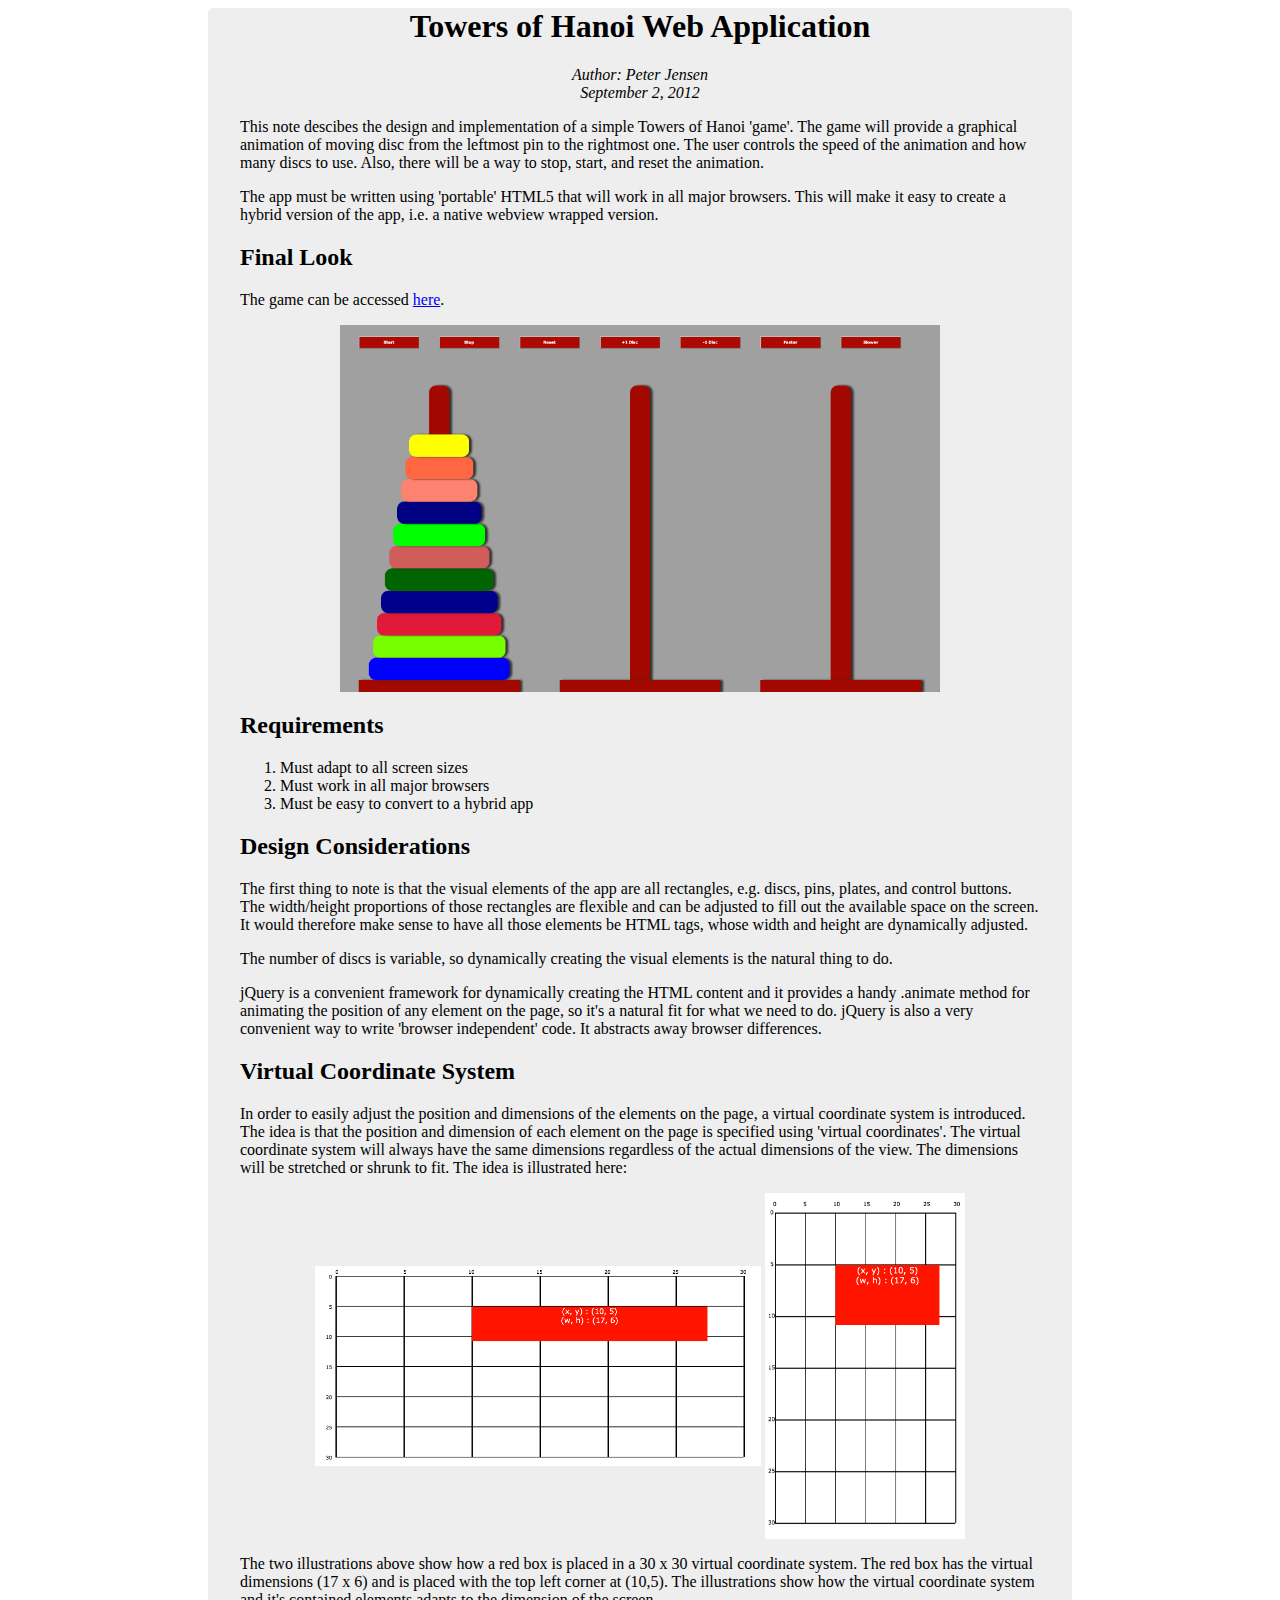
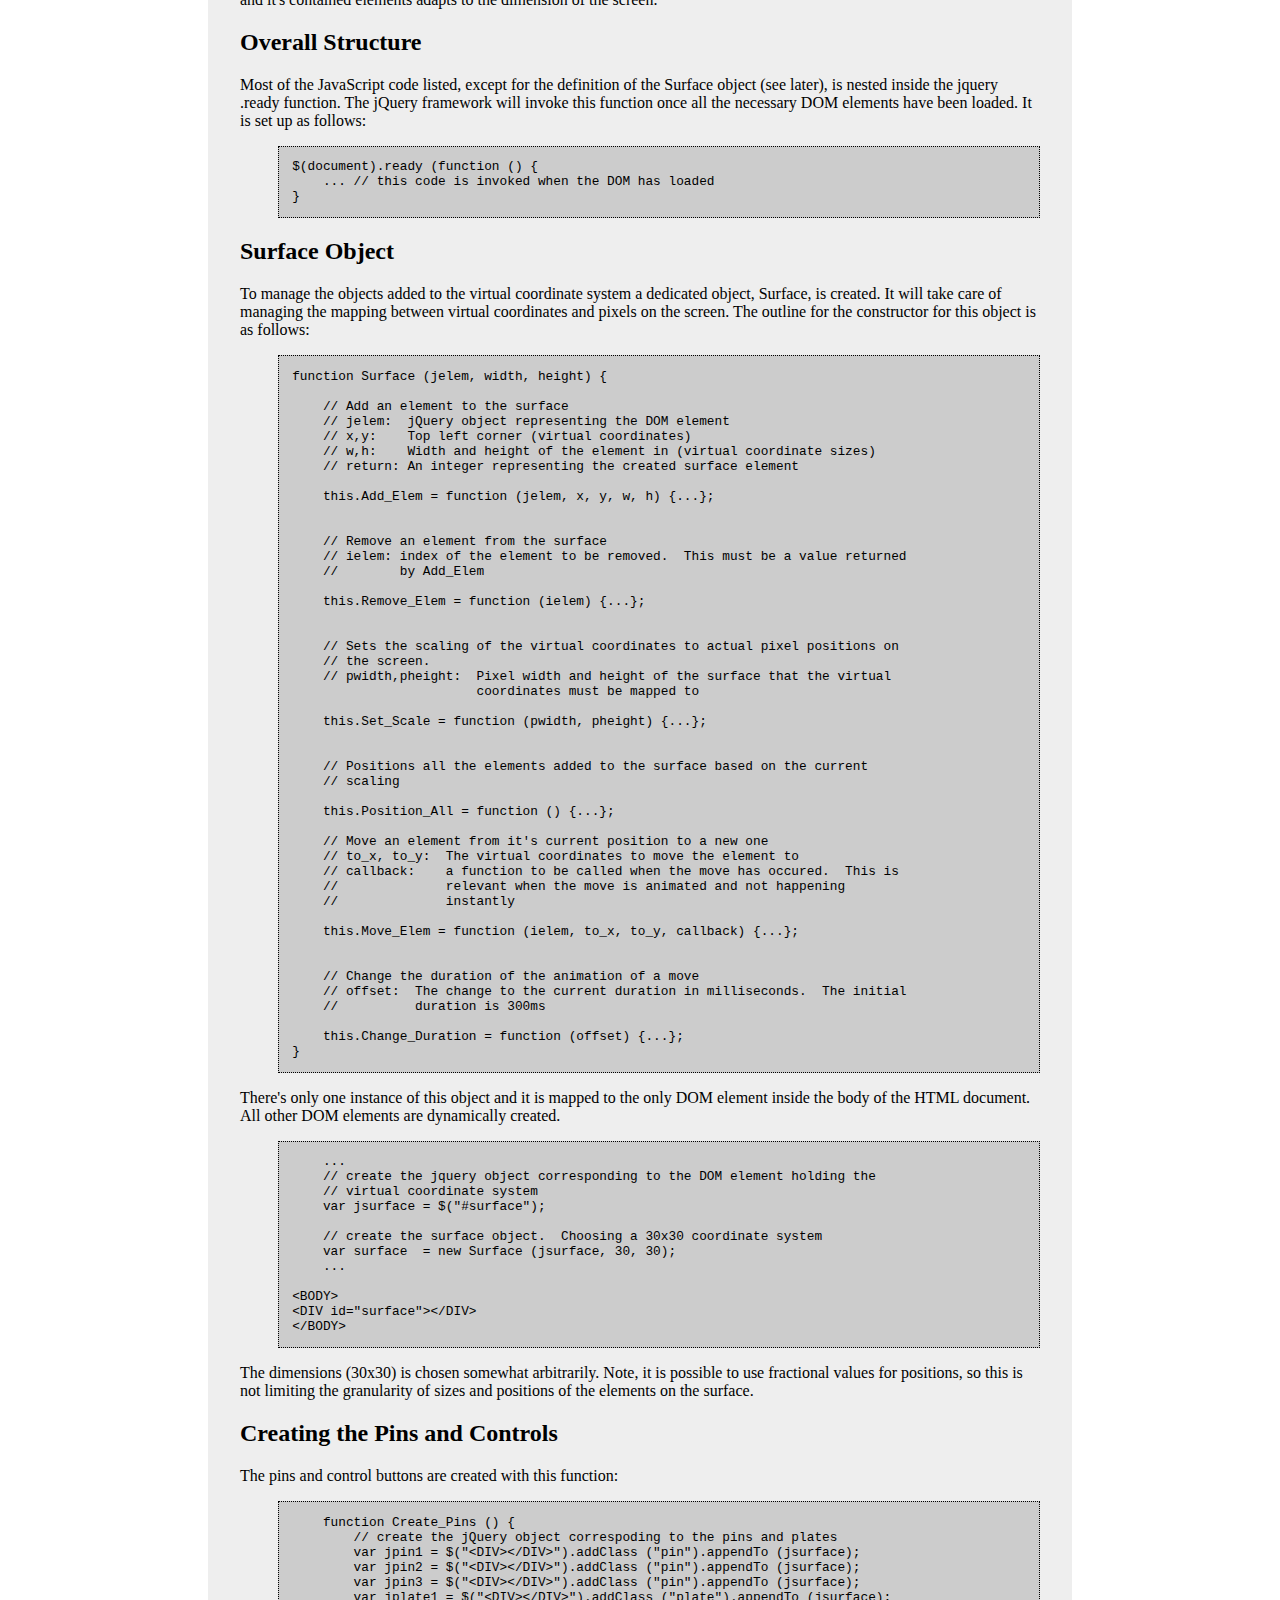
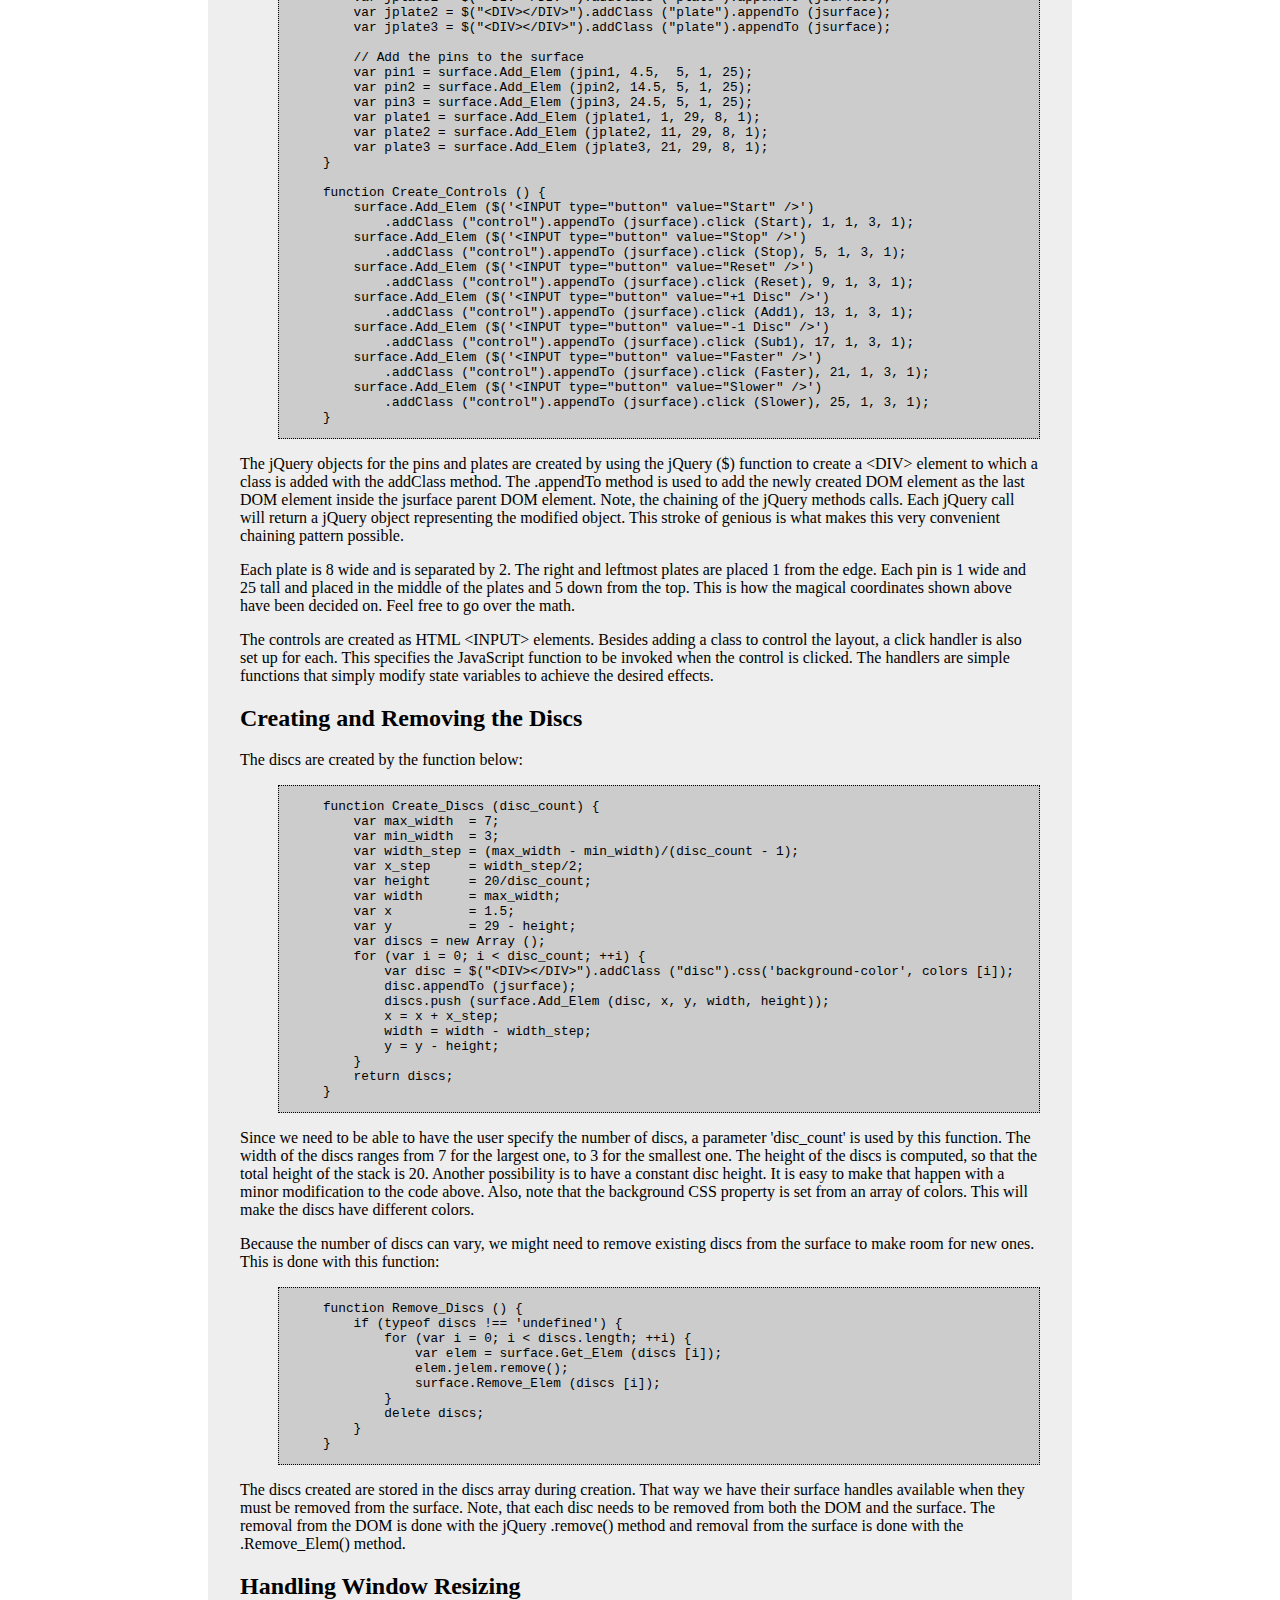
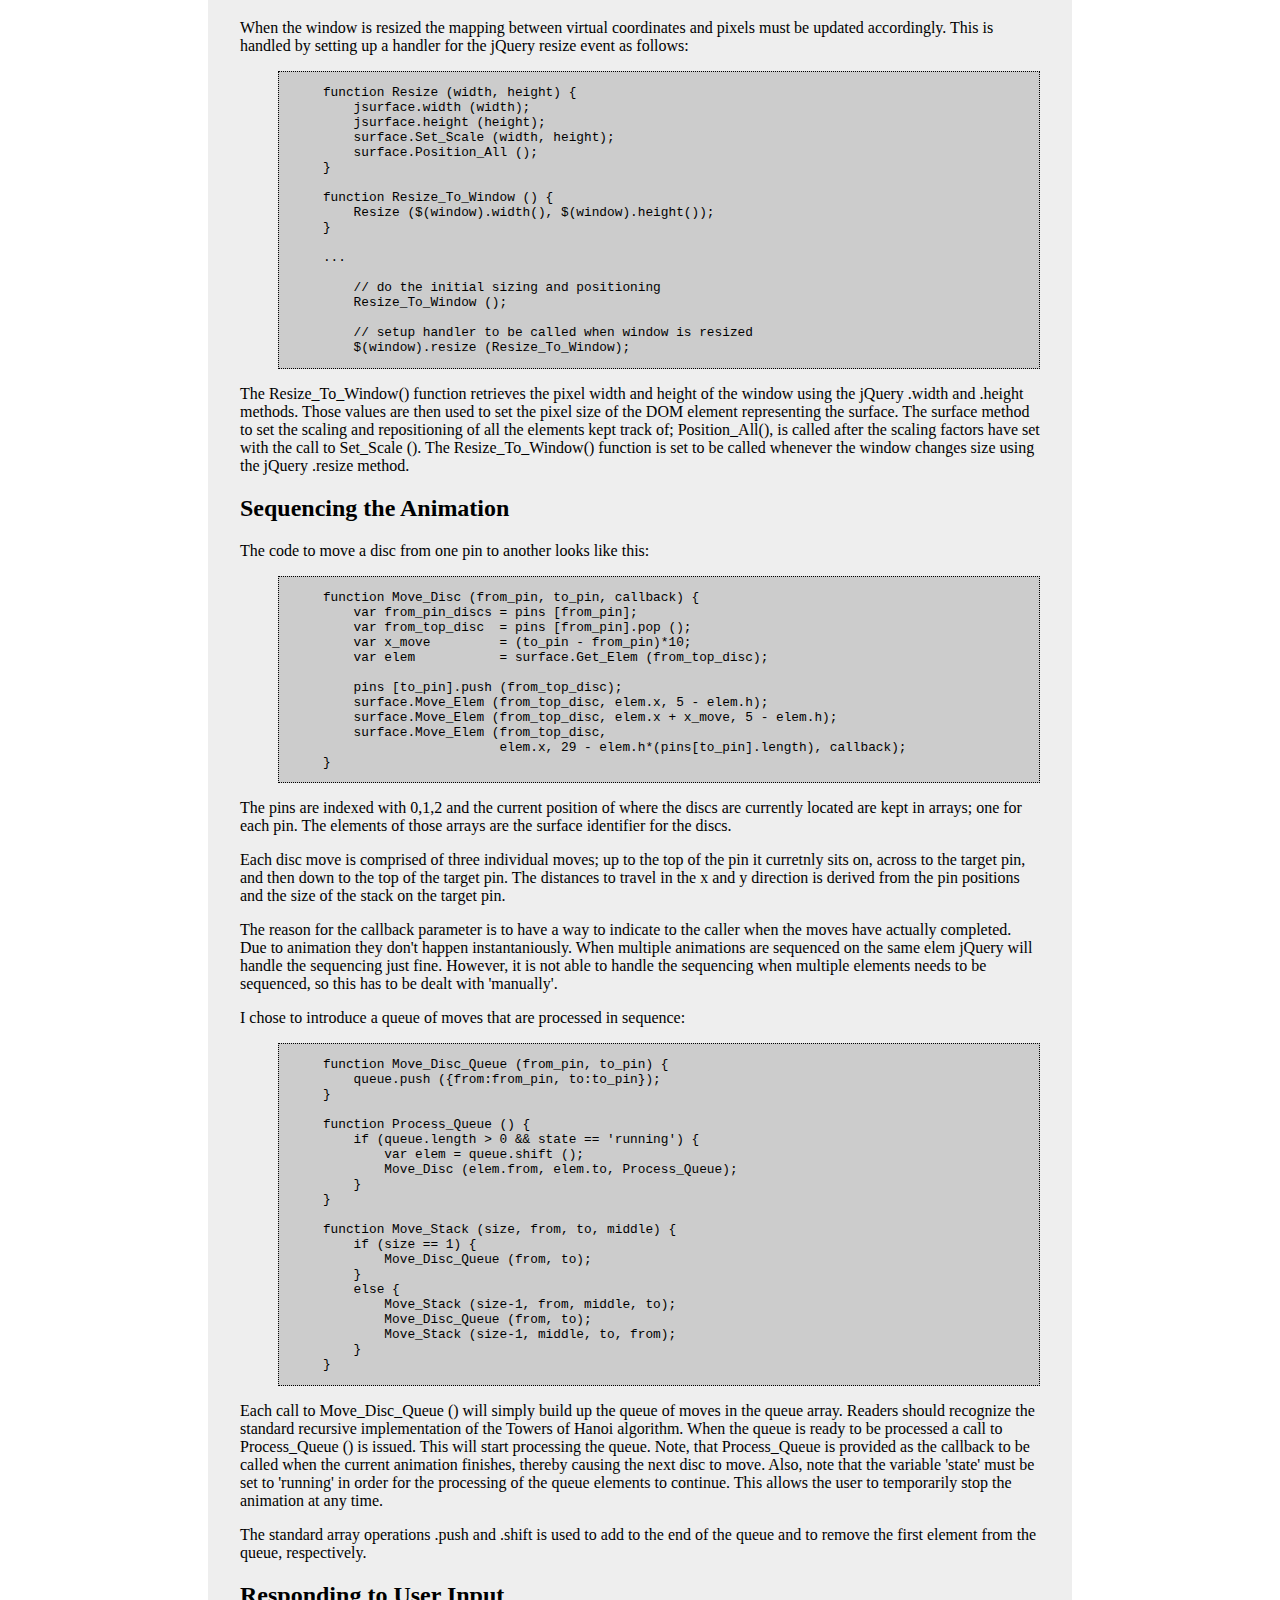
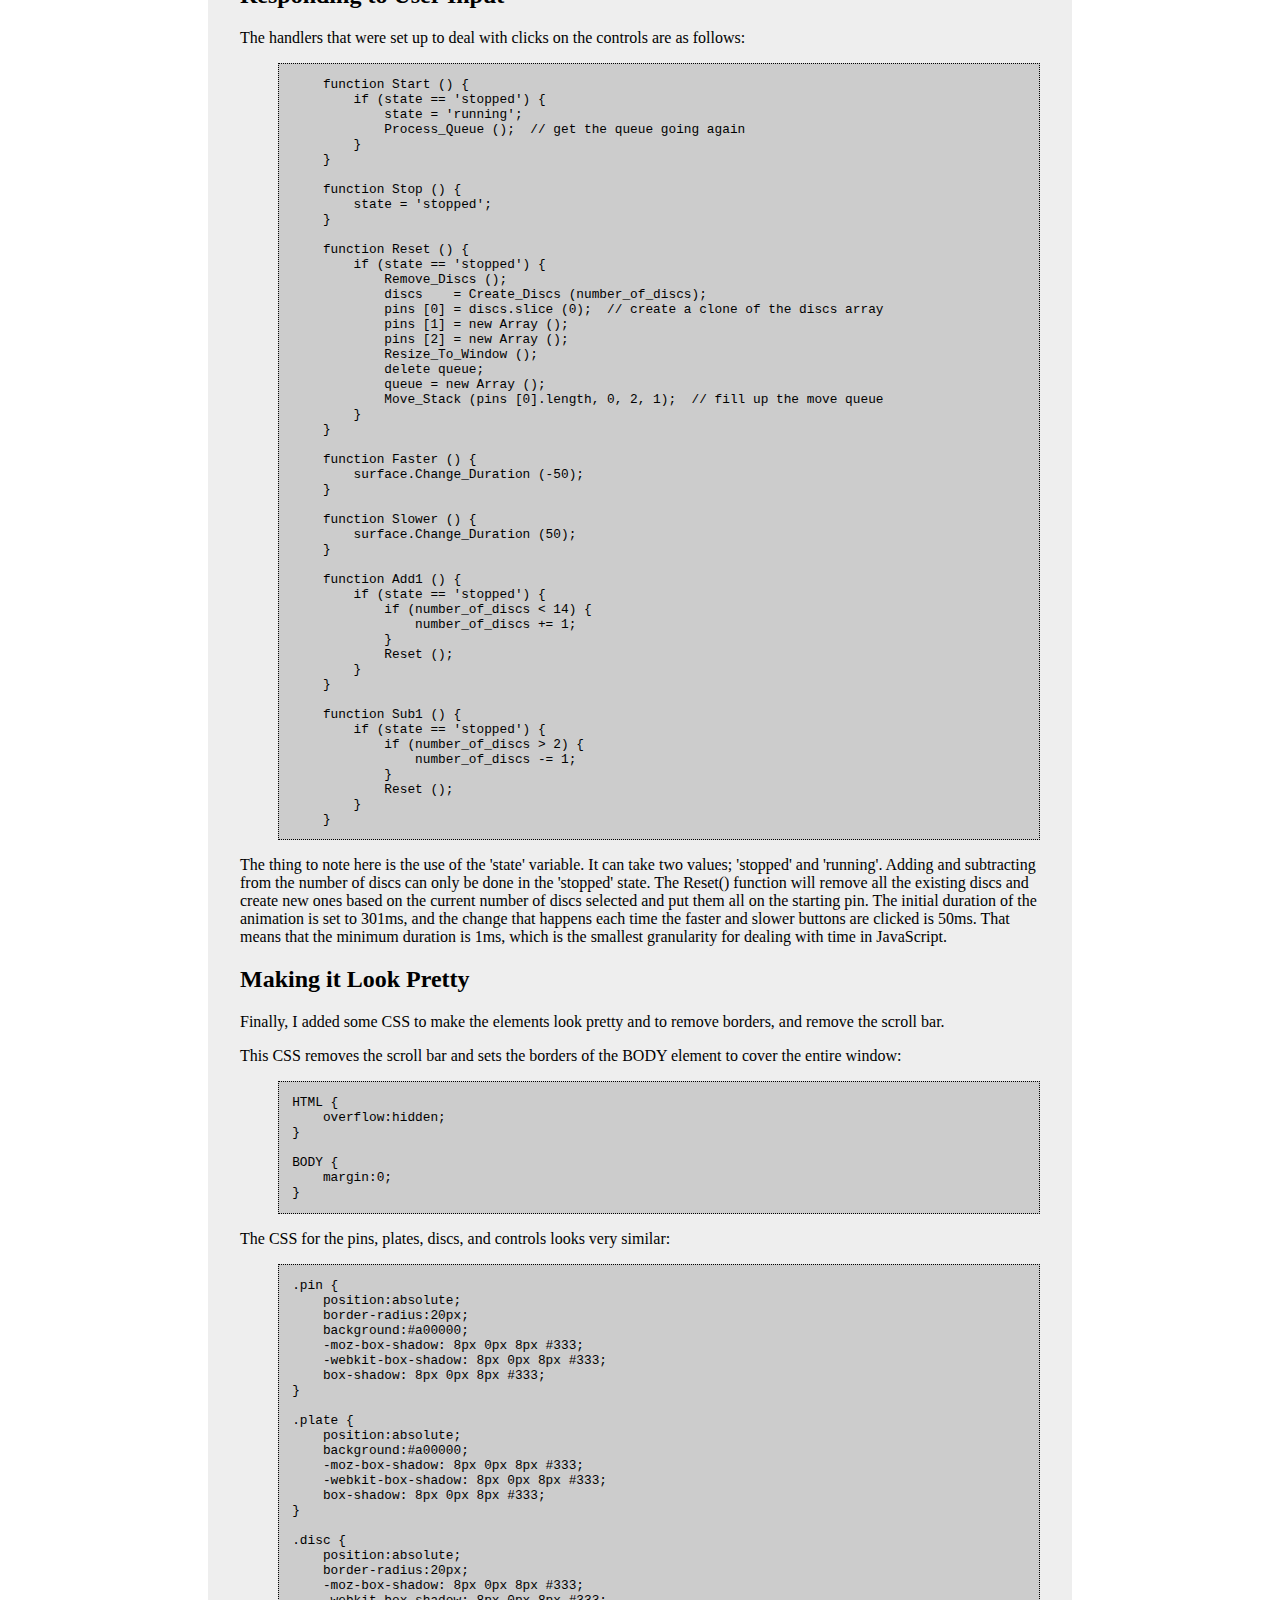
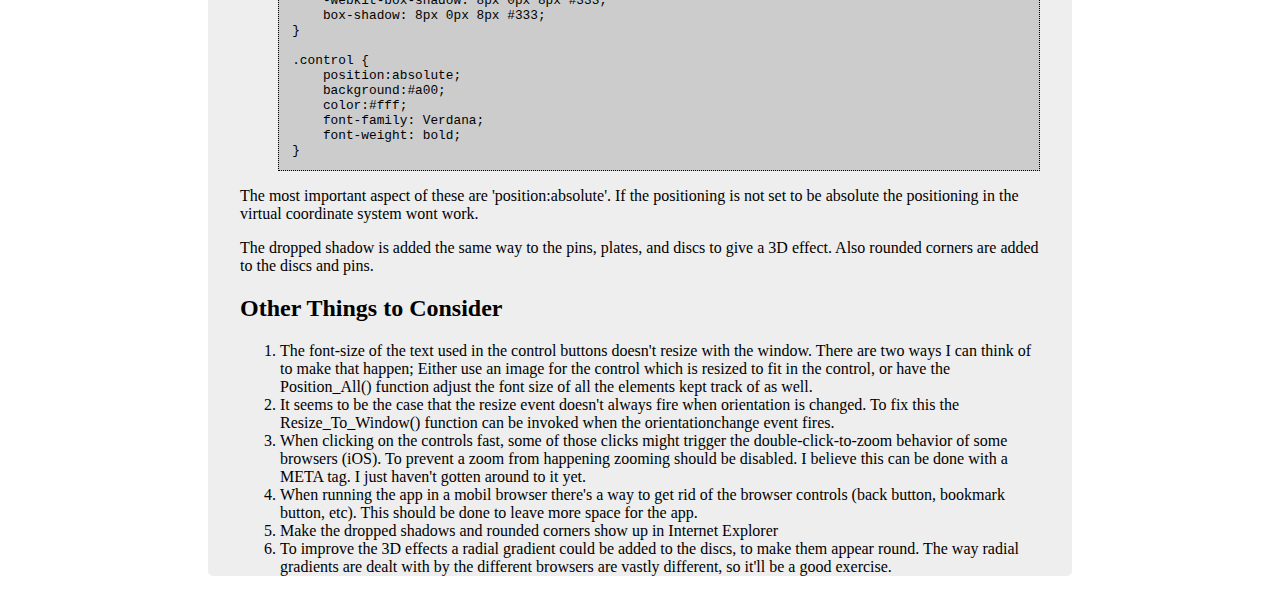
==== readme.html @ 66abeb02 "first commit" ====
<html>
<style>
BODY {
    font-family:Georgia, serif;
}
H1 {
    text-align:center;
}
IMG.portrait {
    width:200px;
    vertical-align:middle;
}
IMG.landscape {
    height:200px;
    vertical-align:middle;
}
IMG.wide {
    width:600px;
    display:block;
    margin:auto;
}

.content {
    background:#eee;
    border-radius:5px;
    width:800px;
    margin:auto;
    padding-left:2em;
    padding-right:2em;
}
.indent {
    margin-left:4em;
}
.center {
    text-align:center;
}
.italics {
    font-style:italic;
}
.code {
    margin-left:3em;
    font-family:Lucida console,monospace;
    border: dotted 1px;
    background:#ccc;
    padding:1em;
    font-size:0.8em;
}


</style>
</head>
<body>
<div class="content">
<h1>Towers of Hanoi Web Application</h1>
<p class="center italics">
Author: Peter Jensen<br>
September 2, 2012</p>
<p>
This note descibes the design and implementation of a simple Towers of Hanoi 'game'.  The game will provide a graphical animation of moving disc from the leftmost pin to the rightmost one.  The user controls the speed of the animation and how many discs to use.  Also, there will be a way to stop, start, and reset the animation.
</p>
<p>
The app must be written using 'portable' HTML5 that will work in all major browsers.  This will make it easy to create a hybrid version of the app, i.e. a native webview wrapped version.
</p>

<h2>Final Look</h2>
<p>
The game can be accessed <a href="./index.html">here</a>.
</p>
<img class="wide" src="./toh.png">

<h2>Requirements</h2>
<p>
</p><ol>
<li>Must adapt to all screen sizes</li>
<li>Must work in all major browsers</li>
<li>Must be easy to convert to a hybrid app</li>
</ol>
<p></p>

<h2>Design Considerations</h2>
<p>
The first thing to note is that the visual elements of the app are all rectangles, e.g. discs, pins, plates, and control buttons.  The width/height proportions of those rectangles are flexible and can be adjusted to fill out the available space on the screen.  It would therefore make sense to have all those elements be HTML tags, whose width and height are dynamically adjusted.
</p>
<p>
The number of discs is variable, so dynamically creating the visual elements is the natural thing to do.
</p>
<p>
jQuery is a convenient framework for dynamically creating the HTML content and it provides a handy .animate method for animating the position of any element on the page, so it's a natural fit for what we need to do.  jQuery is also a very convenient way to write 'browser independent' code.  It abstracts away browser differences.
</p>

<h2>Virtual Coordinate System</h2>
<p>
In order to easily adjust the position and dimensions of the elements on the page, a virtual coordinate system is introduced.  The idea is that the position and dimension of each element on the page is specified using 'virtual coordinates'.  The virtual coordinate system will always have the same dimensions regardless of the actual dimensions of the view.  The dimensions will be stretched or shrunk to fit.  The idea is illustrated here:
</p>
<div class="center">
<img class="landscape" src="grid1.png">
<img class="portrait" src="grid2.png">
</div>
<p>
The two illustrations above show how a red box is placed in a 30 x 30 virtual coordinate system.  The red box has the virtual dimensions (17 x 6) and is placed with the top left corner at (10,5).  The illustrations show how the virtual coordinate system and it's contained elements adapts to the dimension of the screen.
</p>

<h2>Overall Structure</h2>
<p>
Most of the JavaScript code listed, except for the definition of the Surface object (see later), is nested inside the jquery .ready function.  The jQuery framework will invoke this function once all the necessary DOM elements have been loaded.  It is set up as follows:
</p>
<pre class="code">$(document).ready (function () {
    ... // this code is invoked when the DOM has loaded
}
</pre>
<h2>Surface Object</h2>
<p>
To manage the objects added to the virtual coordinate system a dedicated object, Surface, is created.  It will take care of managing the mapping between virtual coordinates and pixels on the screen.  The outline for the constructor for this object is as follows:
</p>
<pre class="code">function Surface (jelem, width, height) {
    
    // Add an element to the surface
    // jelem:  jQuery object representing the DOM element
    // x,y:    Top left corner (virtual coordinates)
    // w,h:    Width and height of the element in (virtual coordinate sizes)
    // return: An integer representing the created surface element

    this.Add_Elem = function (jelem, x, y, w, h) {...};

    
    // Remove an element from the surface
    // ielem: index of the element to be removed.  This must be a value returned
    //        by Add_Elem
    
    this.Remove_Elem = function (ielem) {...};

    
    // Sets the scaling of the virtual coordinates to actual pixel positions on
    // the screen.
    // pwidth,pheight:  Pixel width and height of the surface that the virtual
                        coordinates must be mapped to
                        
    this.Set_Scale = function (pwidth, pheight) {...};

    
    // Positions all the elements added to the surface based on the current
    // scaling
    
    this.Position_All = function () {...};

    // Move an element from it's current position to a new one
    // to_x, to_y:  The virtual coordinates to move the element to
    // callback:    a function to be called when the move has occured.  This is
    //              relevant when the move is animated and not happening
    //              instantly
    
    this.Move_Elem = function (ielem, to_x, to_y, callback) {...};

        
    // Change the duration of the animation of a move
    // offset:  The change to the current duration in milliseconds.  The initial
    //          duration is 300ms
    
    this.Change_Duration = function (offset) {...};
}
</pre>
<p>
There's only one instance of this object and it is mapped to the only DOM element inside the body of the HTML document.  All other DOM elements are dynamically created.
</p>
<pre class="code">    ...
    // create the jquery object corresponding to the DOM element holding the
    // virtual coordinate system
    var jsurface = $("#surface");
    
    // create the surface object.  Choosing a 30x30 coordinate system
    var surface  = new Surface (jsurface, 30, 30);
    ...
    
&lt;BODY&gt;
&lt;DIV id="surface"&gt;&lt;/DIV&gt;
&lt;/BODY&gt;
</pre>
<p>
The dimensions (30x30) is chosen somewhat arbitrarily.  Note, it is possible to use fractional values for positions, so this is not limiting the granularity of sizes and positions of the elements on the surface.
</p>

<h2>Creating the Pins and Controls</h2>
<p>
The pins and control buttons are created with this function:
</p>
<pre class="code">    function Create_Pins () {
        // create the jQuery object correspoding to the pins and plates
        var jpin1 = $("&lt;DIV&gt;&lt;/DIV&gt;").addClass ("pin").appendTo (jsurface);
        var jpin2 = $("&lt;DIV&gt;&lt;/DIV&gt;").addClass ("pin").appendTo (jsurface);
        var jpin3 = $("&lt;DIV&gt;&lt;/DIV&gt;").addClass ("pin").appendTo (jsurface);
        var jplate1 = $("&lt;DIV&gt;&lt;/DIV&gt;").addClass ("plate").appendTo (jsurface);
        var jplate2 = $("&lt;DIV&gt;&lt;/DIV&gt;").addClass ("plate").appendTo (jsurface);
        var jplate3 = $("&lt;DIV&gt;&lt;/DIV&gt;").addClass ("plate").appendTo (jsurface);
        
        // Add the pins to the surface
        var pin1 = surface.Add_Elem (jpin1, 4.5,  5, 1, 25);
        var pin2 = surface.Add_Elem (jpin2, 14.5, 5, 1, 25);
        var pin3 = surface.Add_Elem (jpin3, 24.5, 5, 1, 25);
        var plate1 = surface.Add_Elem (jplate1, 1, 29, 8, 1);
        var plate2 = surface.Add_Elem (jplate2, 11, 29, 8, 1);
        var plate3 = surface.Add_Elem (jplate3, 21, 29, 8, 1);
    }
    
    function Create_Controls () {
        surface.Add_Elem ($('&lt;INPUT type="button" value="Start" /&gt;')
            .addClass ("control").appendTo (jsurface).click (Start), 1, 1, 3, 1);
        surface.Add_Elem ($('&lt;INPUT type="button" value="Stop" /&gt;')
            .addClass ("control").appendTo (jsurface).click (Stop), 5, 1, 3, 1);
        surface.Add_Elem ($('&lt;INPUT type="button" value="Reset" /&gt;')
            .addClass ("control").appendTo (jsurface).click (Reset), 9, 1, 3, 1);
        surface.Add_Elem ($('&lt;INPUT type="button" value="+1 Disc" /&gt;')
            .addClass ("control").appendTo (jsurface).click (Add1), 13, 1, 3, 1);
        surface.Add_Elem ($('&lt;INPUT type="button" value="-1 Disc" /&gt;')
            .addClass ("control").appendTo (jsurface).click (Sub1), 17, 1, 3, 1);
        surface.Add_Elem ($('&lt;INPUT type="button" value="Faster" /&gt;')
            .addClass ("control").appendTo (jsurface).click (Faster), 21, 1, 3, 1);
        surface.Add_Elem ($('&lt;INPUT type="button" value="Slower" /&gt;')
            .addClass ("control").appendTo (jsurface).click (Slower), 25, 1, 3, 1);
    }
</pre>
<p>
The jQuery objects for the pins and plates are created by using the jQuery ($) function to create a &lt;DIV&gt; element to which a class is added with the addClass method.  The .appendTo method is used to add the newly created DOM element as the last DOM element inside the jsurface parent DOM element.  Note, the chaining of the jQuery methods calls.  Each jQuery call will return a jQuery object representing the modified object.  This stroke of genious is what makes this very convenient chaining pattern possible.
</p>
<p>
Each plate is 8 wide and is separated by 2.  The right and leftmost plates are placed 1 from the edge.  Each pin is 1 wide and 25 tall and placed in the middle of the plates and 5 down from the top.  This is how the magical coordinates shown above have been decided on.  Feel free to go over the math.
</p>
<p>
The controls are created as HTML &lt;INPUT&gt; elements.  Besides adding a class to control the layout, a click handler is also set up for each.  This specifies the JavaScript function to be invoked when the control is clicked.  The handlers are simple functions that simply modify state variables to achieve the desired effects.
</p>

<h2>Creating and Removing the Discs</h2>
<p>
The discs are created by the function below:
</p>
<pre class="code">    function Create_Discs (disc_count) {
        var max_width  = 7;
        var min_width  = 3;
        var width_step = (max_width - min_width)/(disc_count - 1);
        var x_step     = width_step/2;
        var height     = 20/disc_count;
        var width      = max_width;
        var x          = 1.5;
        var y          = 29 - height;
        var discs = new Array ();
        for (var i = 0; i &lt; disc_count; ++i) {
            var disc = $("&lt;DIV&gt;&lt;/DIV&gt;").addClass ("disc").css('background-color', colors [i]);
            disc.appendTo (jsurface);
            discs.push (surface.Add_Elem (disc, x, y, width, height));
            x = x + x_step;
            width = width - width_step;
            y = y - height;
        }
        return discs;
    }
</pre>
<p>
Since we need to be able to have the user specify the number of discs, a parameter 'disc_count' is used by this function.  The width of the discs ranges from 7 for the largest one, to 3 for the smallest one.  The height of the discs is computed, so that the total height of the stack is 20.  Another possibility is to have a constant disc height.  It is easy to make that happen with a minor modification to the code above.  Also, note that the background CSS property is set from an array of colors.  This will make the discs have different colors.
</p>
<p>
Because the number of discs can vary, we might need to remove existing discs from the surface to make room for new ones.  This is done with this function:
</p>
<pre class="code">    function Remove_Discs () {
        if (typeof discs !== 'undefined') {
            for (var i = 0; i &lt; discs.length; ++i) {
                var elem = surface.Get_Elem (discs [i]);
                elem.jelem.remove();
                surface.Remove_Elem (discs [i]);
            }
            delete discs;
        }
    }
</pre>
<p>
The discs created are stored in the discs array during creation.  That way we have their surface handles available when they must be removed from the surface.  Note, that each disc needs to be removed from both the DOM and the surface.  The removal from the DOM is done with the jQuery .remove() method and removal from the surface is done with the .Remove_Elem() method.
</p>

<h2>Handling Window Resizing</h2>
<p>
When the window is resized the mapping between virtual coordinates and pixels must be updated accordingly.  This is handled by setting up a handler for the jQuery resize event as follows:
</p>
<pre class="code">    function Resize (width, height) {
        jsurface.width (width);
        jsurface.height (height);
        surface.Set_Scale (width, height);
        surface.Position_All ();
    }
    
    function Resize_To_Window () {
        Resize ($(window).width(), $(window).height());
    }

    ...
    
        // do the initial sizing and positioning
        Resize_To_Window ();

        // setup handler to be called when window is resized
        $(window).resize (Resize_To_Window);
</pre>
<p>
The Resize_To_Window() function retrieves the pixel width and height of the window using the jQuery .width and .height methods.  Those values are then used to set the pixel size of the DOM element representing the surface.  The surface method to set the scaling and repositioning of all the elements kept track of; Position_All(), is called after the scaling factors have set with the call to Set_Scale ().  The Resize_To_Window() function is set to be called whenever the window changes size using the jQuery .resize method.
</p>

<h2>Sequencing the Animation</h2>
<p>
The code to move a disc from one pin to another looks like this:
</p>
<pre class="code">    function Move_Disc (from_pin, to_pin, callback) {
        var from_pin_discs = pins [from_pin];
        var from_top_disc  = pins [from_pin].pop ();
        var x_move         = (to_pin - from_pin)*10;
        var elem           = surface.Get_Elem (from_top_disc);
        
        pins [to_pin].push (from_top_disc);
        surface.Move_Elem (from_top_disc, elem.x, 5 - elem.h);
        surface.Move_Elem (from_top_disc, elem.x + x_move, 5 - elem.h);
        surface.Move_Elem (from_top_disc,
                           elem.x, 29 - elem.h*(pins[to_pin].length), callback);
    }
</pre>
<p>
The pins are indexed with 0,1,2 and the current position of where the discs are currently located are kept in arrays; one for each pin.  The elements of those arrays are the surface identifier for the discs.
</p>
<p>
Each disc move is comprised of three individual moves; up to the top of the pin it curretnly sits on, across to the target pin, and then down to the top of the target pin.  The distances to travel in the x and y direction is derived from the pin positions and the size of the stack on the target pin.
</p>
<p>
The reason for the callback parameter is to have a way to indicate to the caller when the moves have actually completed.  Due to animation they don't happen instantaniously.  When multiple animations are sequenced on the same elem jQuery will handle the sequencing just fine.  However, it is not able to handle the sequencing when multiple elements needs to be sequenced, so this has to be dealt with 'manually'.
</p>
<p>
I chose to introduce a queue of moves that are processed in sequence:
</p>
<pre class="code">    function Move_Disc_Queue (from_pin, to_pin) {
        queue.push ({from:from_pin, to:to_pin});
    }
    
    function Process_Queue () {
        if (queue.length &gt; 0 &amp;&amp; state == 'running') {
            var elem = queue.shift ();
            Move_Disc (elem.from, elem.to, Process_Queue);
        }
    }

    function Move_Stack (size, from, to, middle) {
        if (size == 1) {
            Move_Disc_Queue (from, to);
        }
        else {
            Move_Stack (size-1, from, middle, to);
            Move_Disc_Queue (from, to);
            Move_Stack (size-1, middle, to, from);
        }
    }
</pre>
<p>
Each call to Move_Disc_Queue () will simply build up the queue of moves in the queue array.  Readers should recognize the standard recursive implementation of the Towers of Hanoi algorithm.  When the queue is ready to be processed a call to Process_Queue () is issued.  This will start processing the queue.  Note, that Process_Queue is provided as the callback to be called when the current animation finishes, thereby causing the next disc to move.  Also, note that the variable 'state'  must be set to 'running' in order for the processing of the queue elements to continue.  This allows the user to temporarily stop the animation at any time.
</p>
<p>
The standard array operations .push and .shift is used to add to the end of the queue and to remove the first element from the queue, respectively.
</p>

<h2>Responding to User Input</h2>
<p>
The handlers that were set up to deal with clicks on the controls are as follows:
</p>
<pre class="code">    function Start () {
        if (state == 'stopped') {
            state = 'running';
            Process_Queue ();  // get the queue going again
        }
    }
    
    function Stop () {
        state = 'stopped';
    }
        
    function Reset () {
        if (state == 'stopped') {
            Remove_Discs ();
            discs    = Create_Discs (number_of_discs);
            pins [0] = discs.slice (0);  // create a clone of the discs array
            pins [1] = new Array ();
            pins [2] = new Array ();
            Resize_To_Window ();
            delete queue;
            queue = new Array ();
            Move_Stack (pins [0].length, 0, 2, 1);  // fill up the move queue
        }
    }

    function Faster () {
        surface.Change_Duration (-50);
    }
    
    function Slower () {
        surface.Change_Duration (50);
    }
    
    function Add1 () {
        if (state == 'stopped') {
            if (number_of_discs &lt; 14) {
                number_of_discs += 1;
            }
            Reset ();
        }
    }
    
    function Sub1 () {
        if (state == 'stopped') {
            if (number_of_discs &gt; 2) {
                number_of_discs -= 1;
            }
            Reset ();
        }
    }
</pre>
<p>
The thing to note here is the use of the 'state' variable.  It can take two values; 'stopped' and 'running'.  Adding and subtracting from the number of discs can only be done in the 'stopped' state.  The Reset() function will remove all the existing discs and create new ones based on the current number of discs selected and put them all on the starting pin.  The initial duration of the animation is set to 301ms, and the change that happens each time the faster and slower buttons are clicked is 50ms.  That means that the minimum duration is 1ms, which is the smallest granularity for dealing with time in JavaScript.
</p>

<h2>Making it Look Pretty</h2>
<p>
Finally, I added some CSS to make the elements look pretty and to remove borders, and remove the scroll bar.
</p>
<p>
This CSS removes the scroll bar and sets the borders of the BODY element to cover the entire window:
</p>
<pre class="code">HTML {
    overflow:hidden;
}

BODY {
    margin:0;
}
</pre>
<p>
The CSS for the pins, plates, discs, and controls looks very similar:
</p>
<pre class="code">.pin {
    position:absolute;
    border-radius:20px;
    background:#a00000;
    -moz-box-shadow: 8px 0px 8px #333;
    -webkit-box-shadow: 8px 0px 8px #333;
    box-shadow: 8px 0px 8px #333;
}

.plate {
    position:absolute;
    background:#a00000;
    -moz-box-shadow: 8px 0px 8px #333;
    -webkit-box-shadow: 8px 0px 8px #333;
    box-shadow: 8px 0px 8px #333;
}

.disc {
    position:absolute;
    border-radius:20px;
    -moz-box-shadow: 8px 0px 8px #333;
    -webkit-box-shadow: 8px 0px 8px #333;
    box-shadow: 8px 0px 8px #333;
}

.control {
    position:absolute;
    background:#a00;
    color:#fff;
    font-family: Verdana;
    font-weight: bold;
}
</pre>
<p>
The most important aspect of these are 'position:absolute'.  If the positioning is not set to be absolute the positioning in the virtual coordinate system wont work.
</p>
<p>
The dropped shadow is added the same way to the pins, plates, and discs to give a 3D effect.  Also rounded corners are added to the discs and pins.
</p>
<h2>Other Things to Consider</h2>
<p>
</p><ol>
<li>The font-size of the text used in the control buttons doesn't resize with the window.  There are two ways I can think of to make that happen; Either use an image for the control which is resized to fit in the control, or have the Position_All() function adjust the font size of all the elements kept track of as well.</li>
<li>It seems to be the case that the resize event doesn't always fire when orientation is changed.  To fix this the Resize_To_Window() function can be invoked when the orientationchange event fires.</li>
<li>When clicking on the controls fast, some of those clicks might trigger the double-click-to-zoom behavior of some browsers (iOS).  To prevent a zoom from happening zooming should be disabled.  I believe this can be done with a META tag.  I just haven't gotten around to it yet.</li>
<li>When running the app in a mobil browser there's a way to get rid of the browser controls (back button, bookmark button, etc).  This should be done to leave more space for the app.</li>
<li>Make the dropped shadows and rounded corners show up in Internet Explorer</li>
<li>To improve the 3D effects a radial gradient could be added to the discs, to make them appear round.  The way radial gradients are dealt with by the different browsers are vastly different, so it'll be a good exercise.</li>
</ol>
<p></p>
</div>
</body></html>
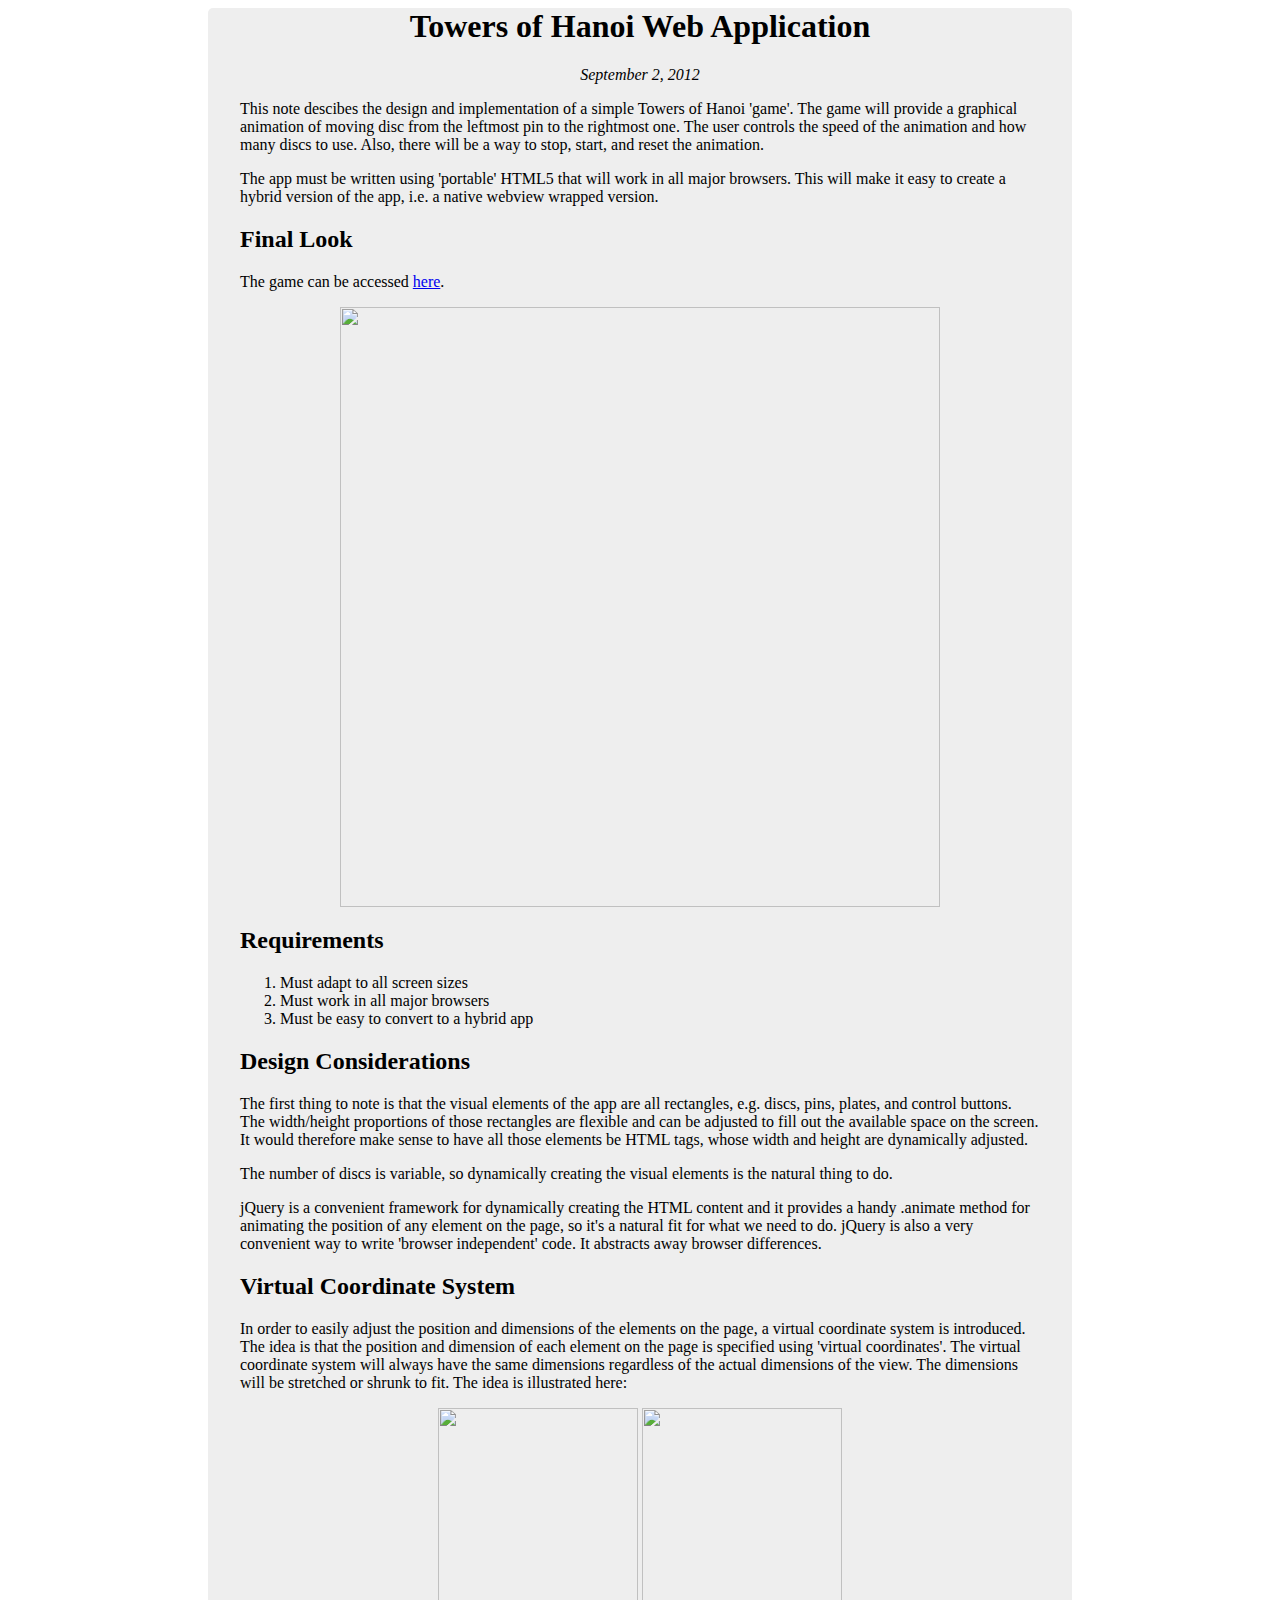
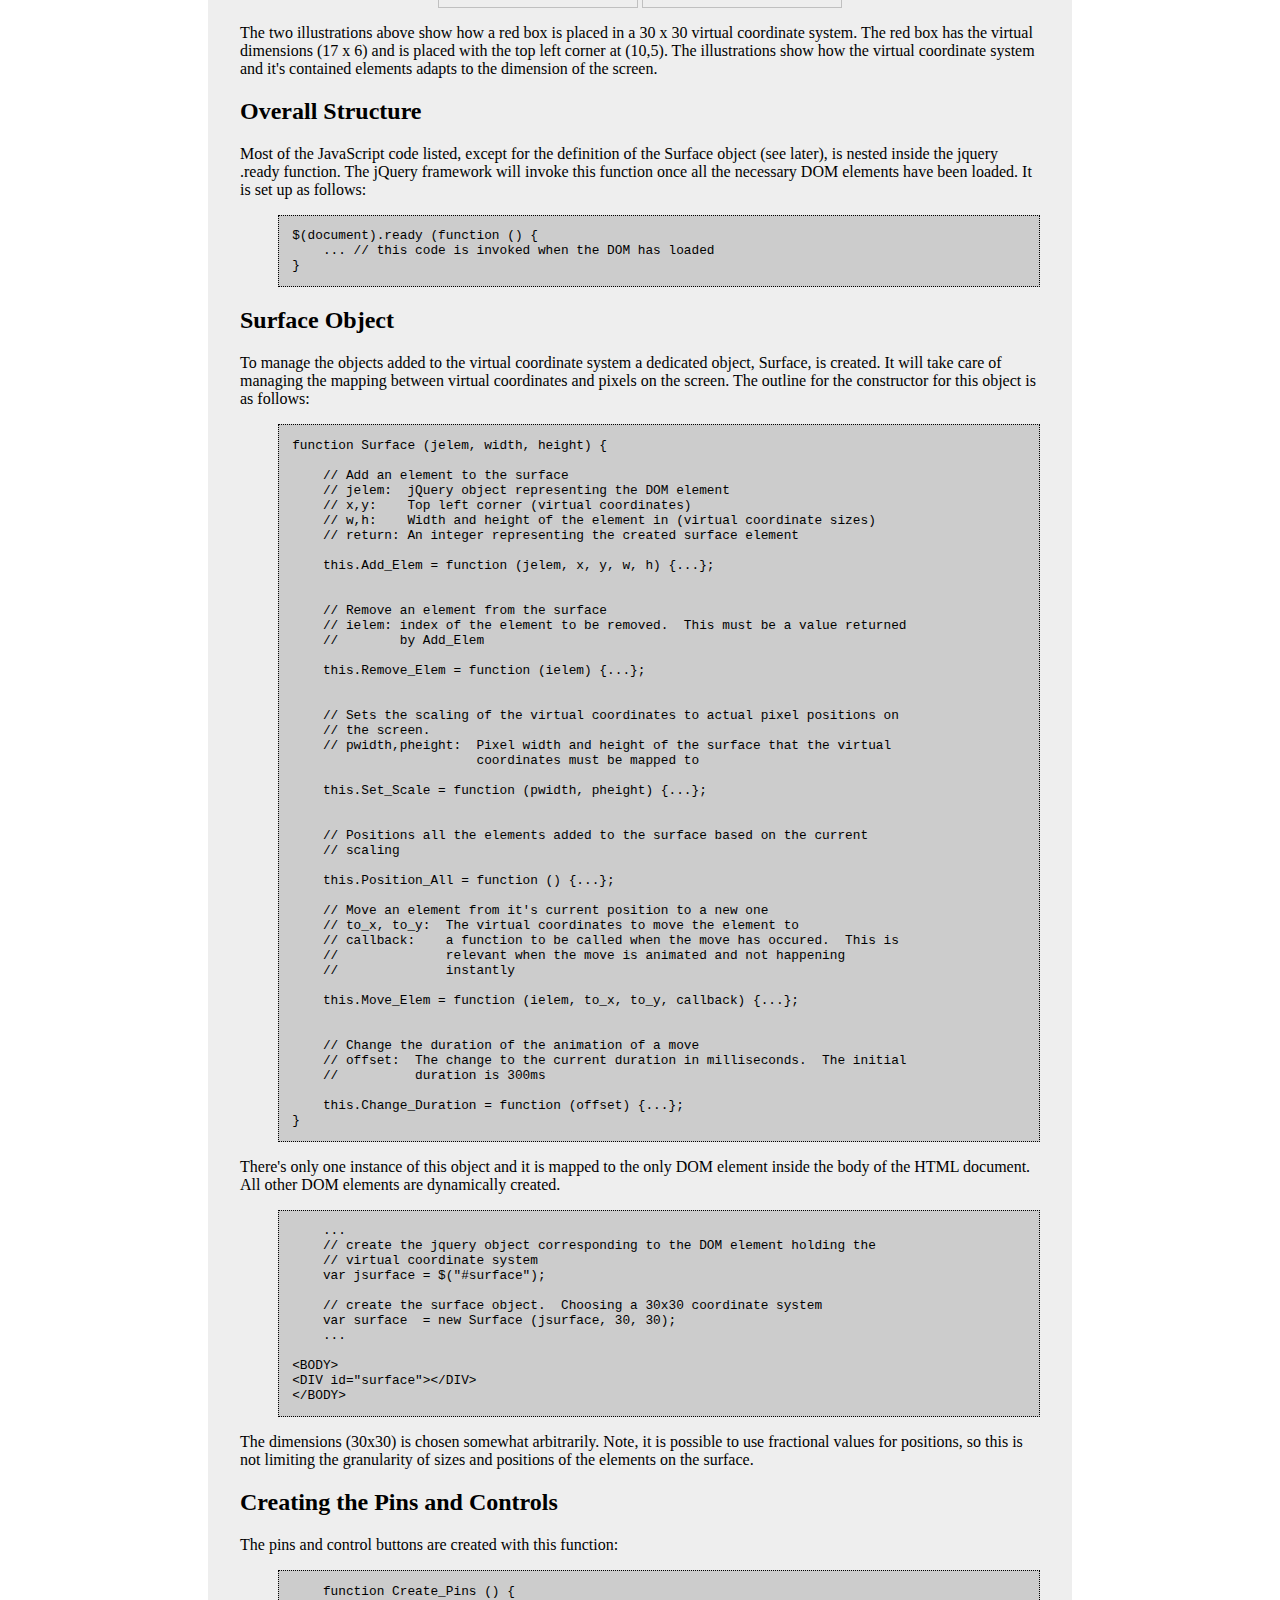
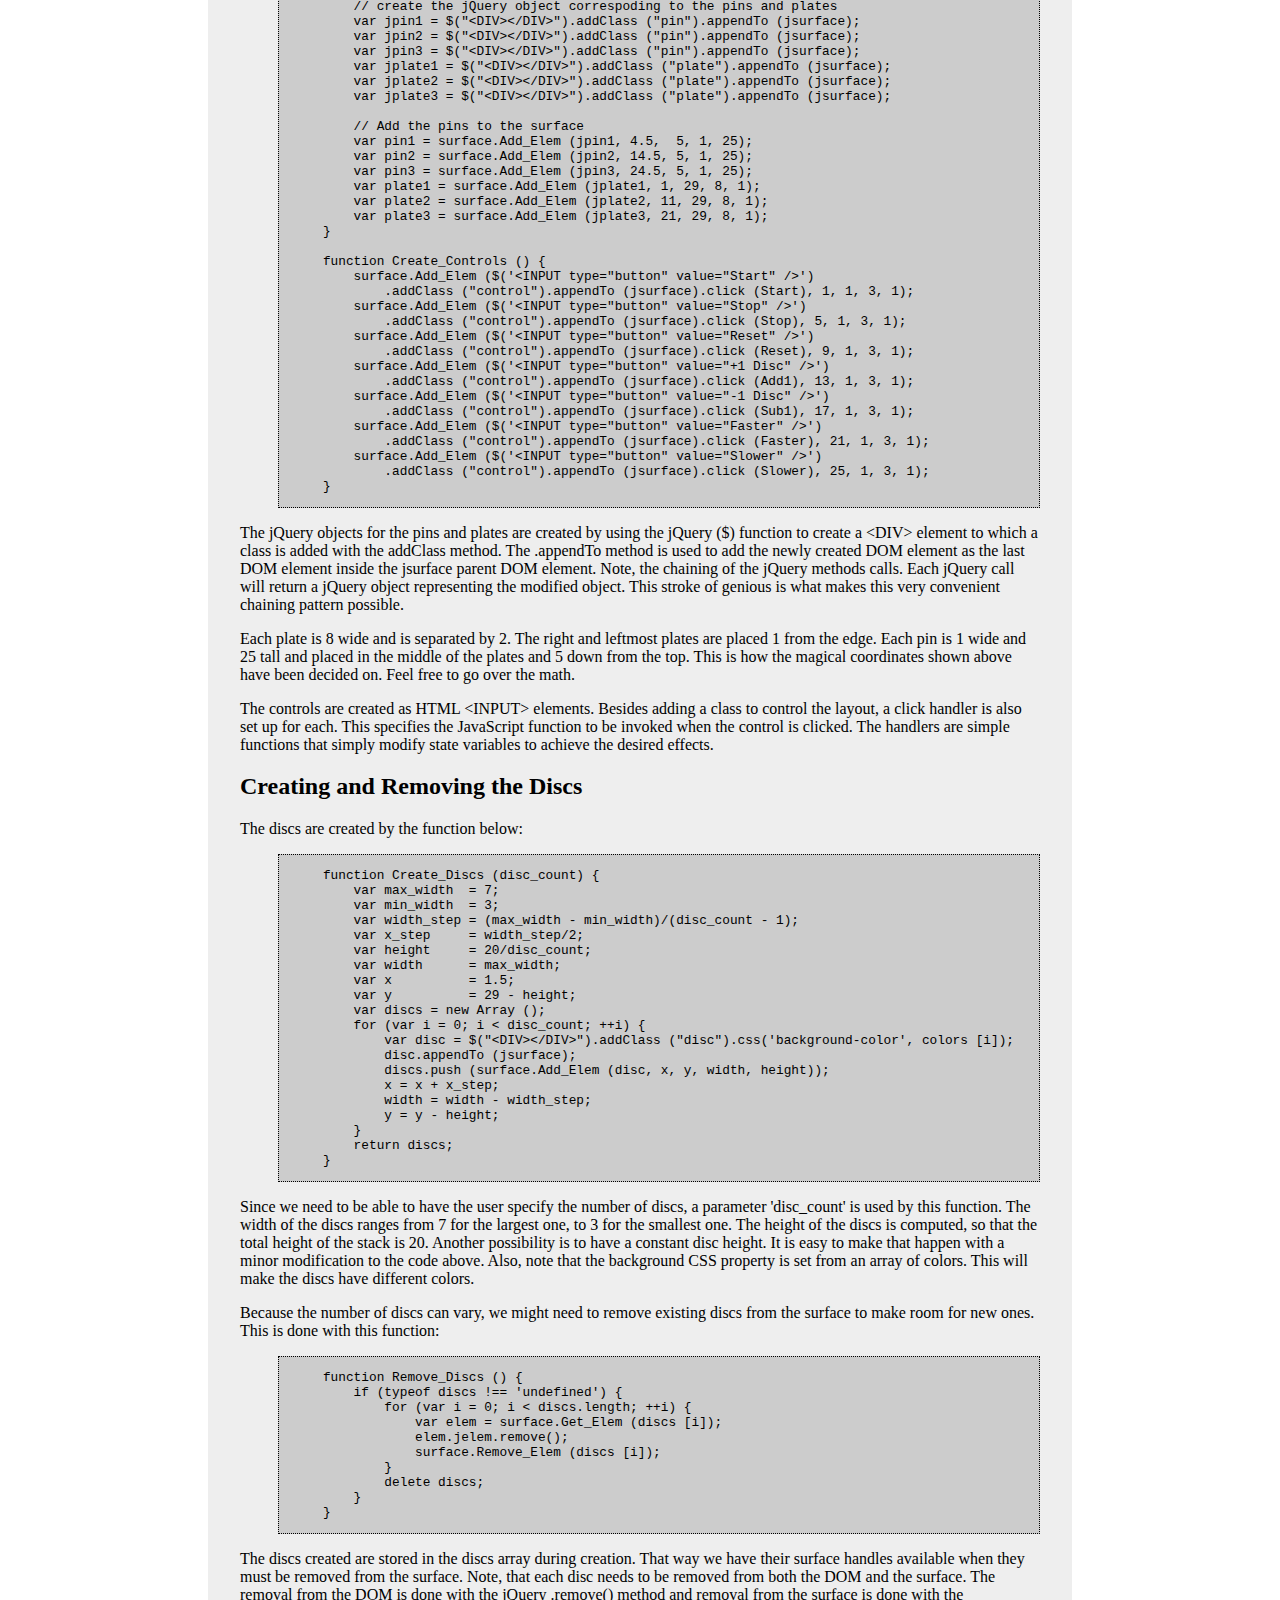
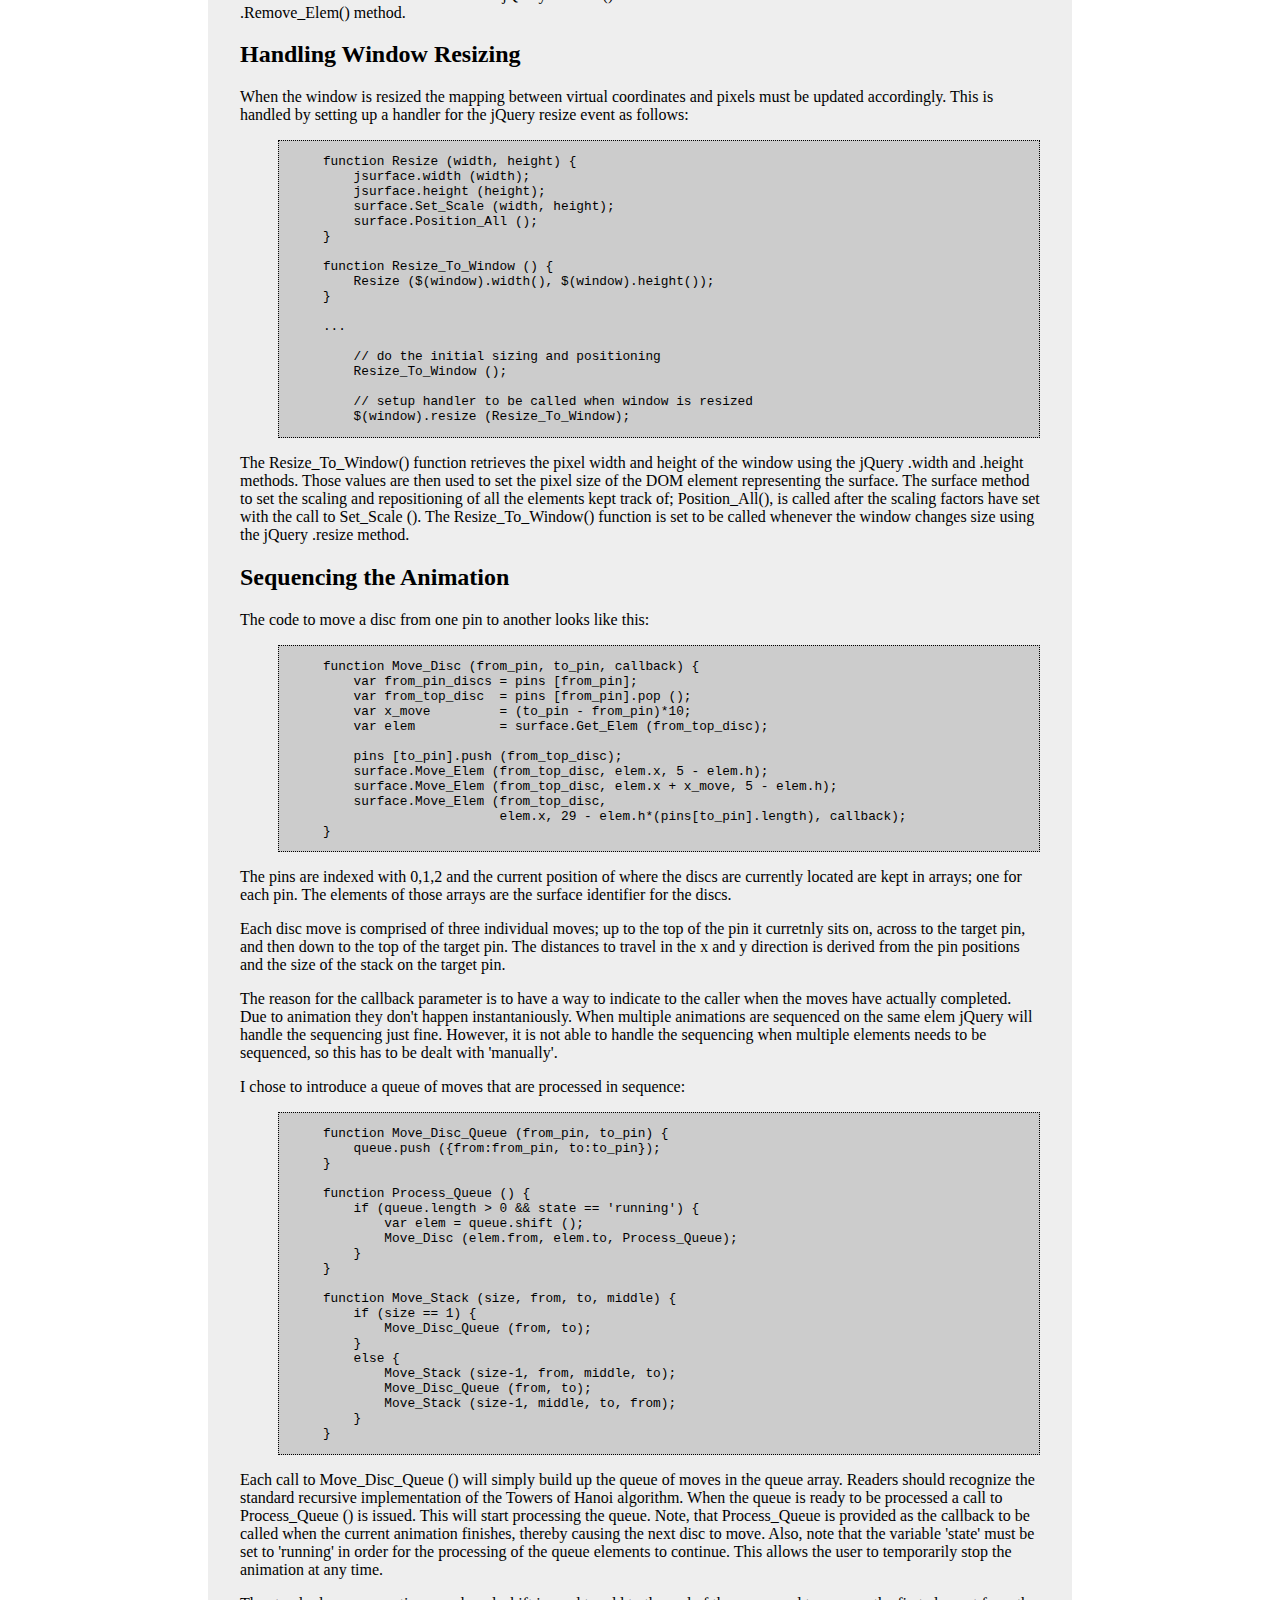
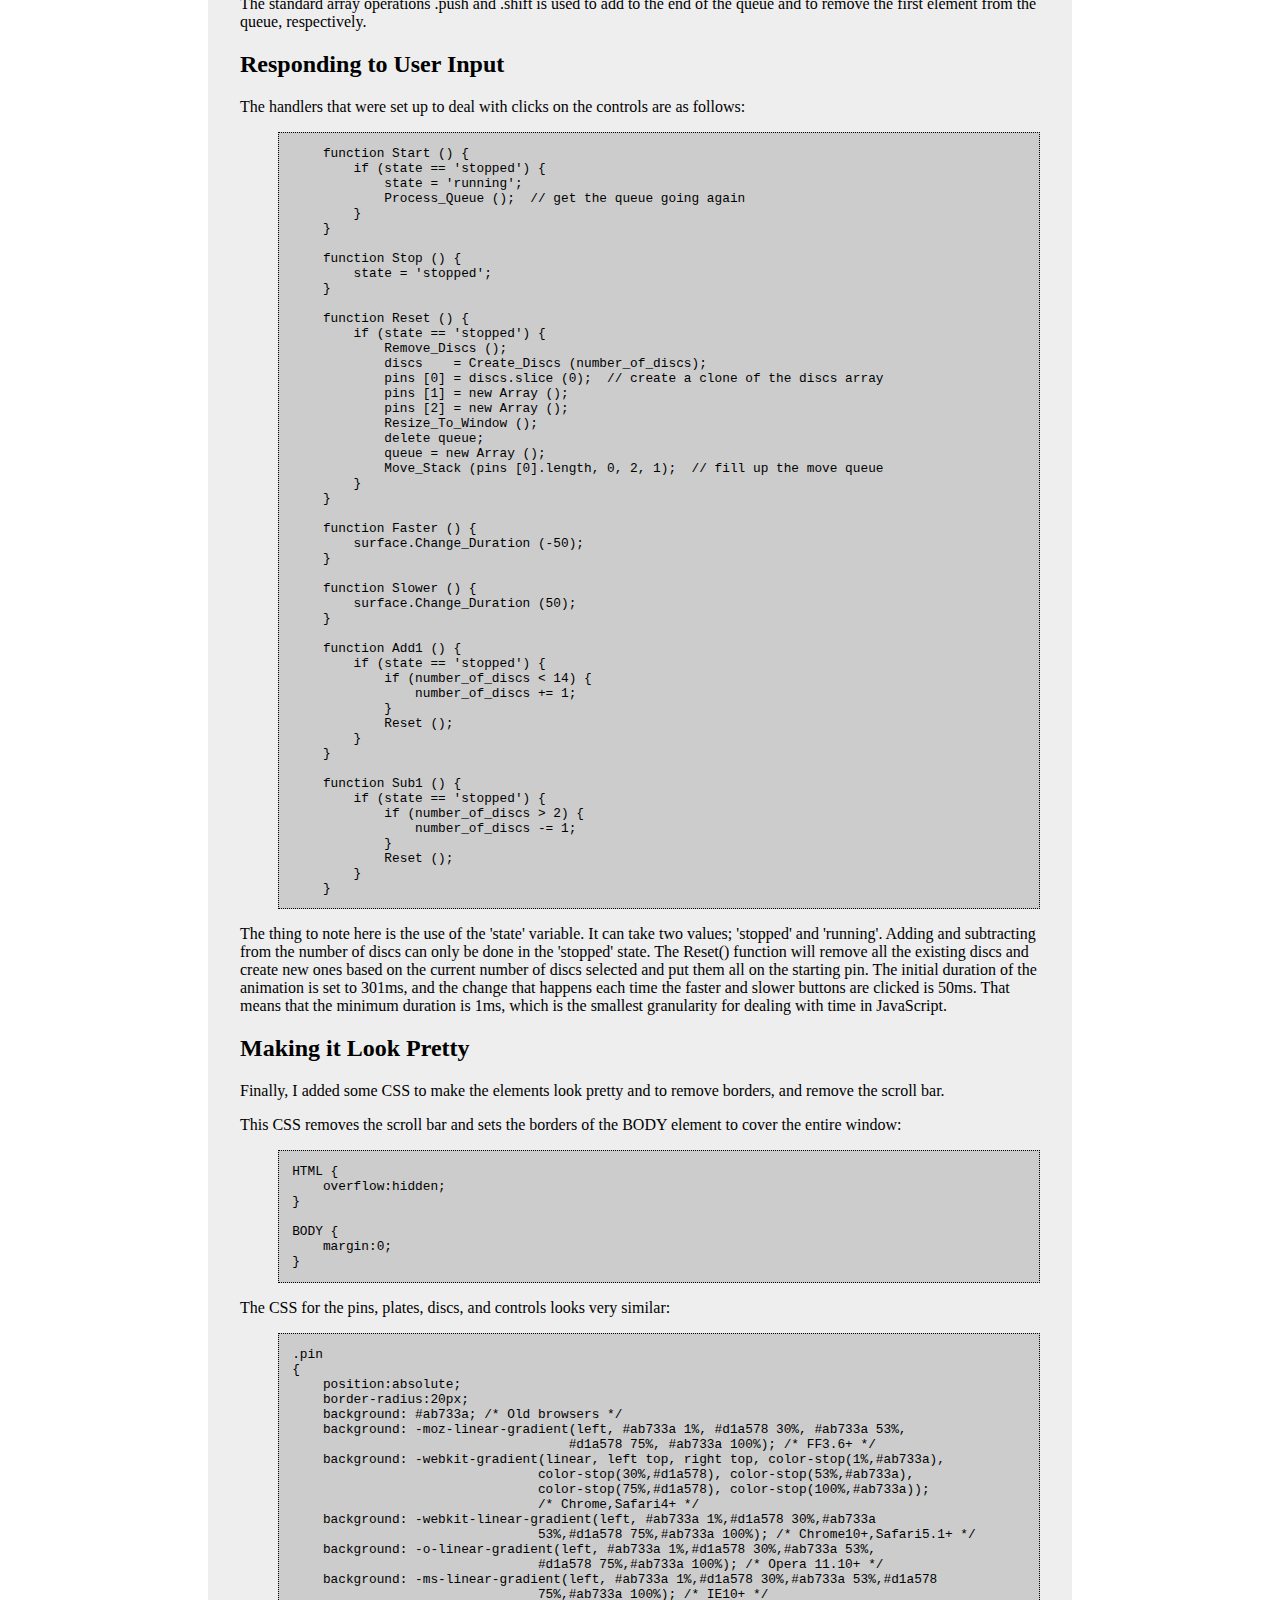
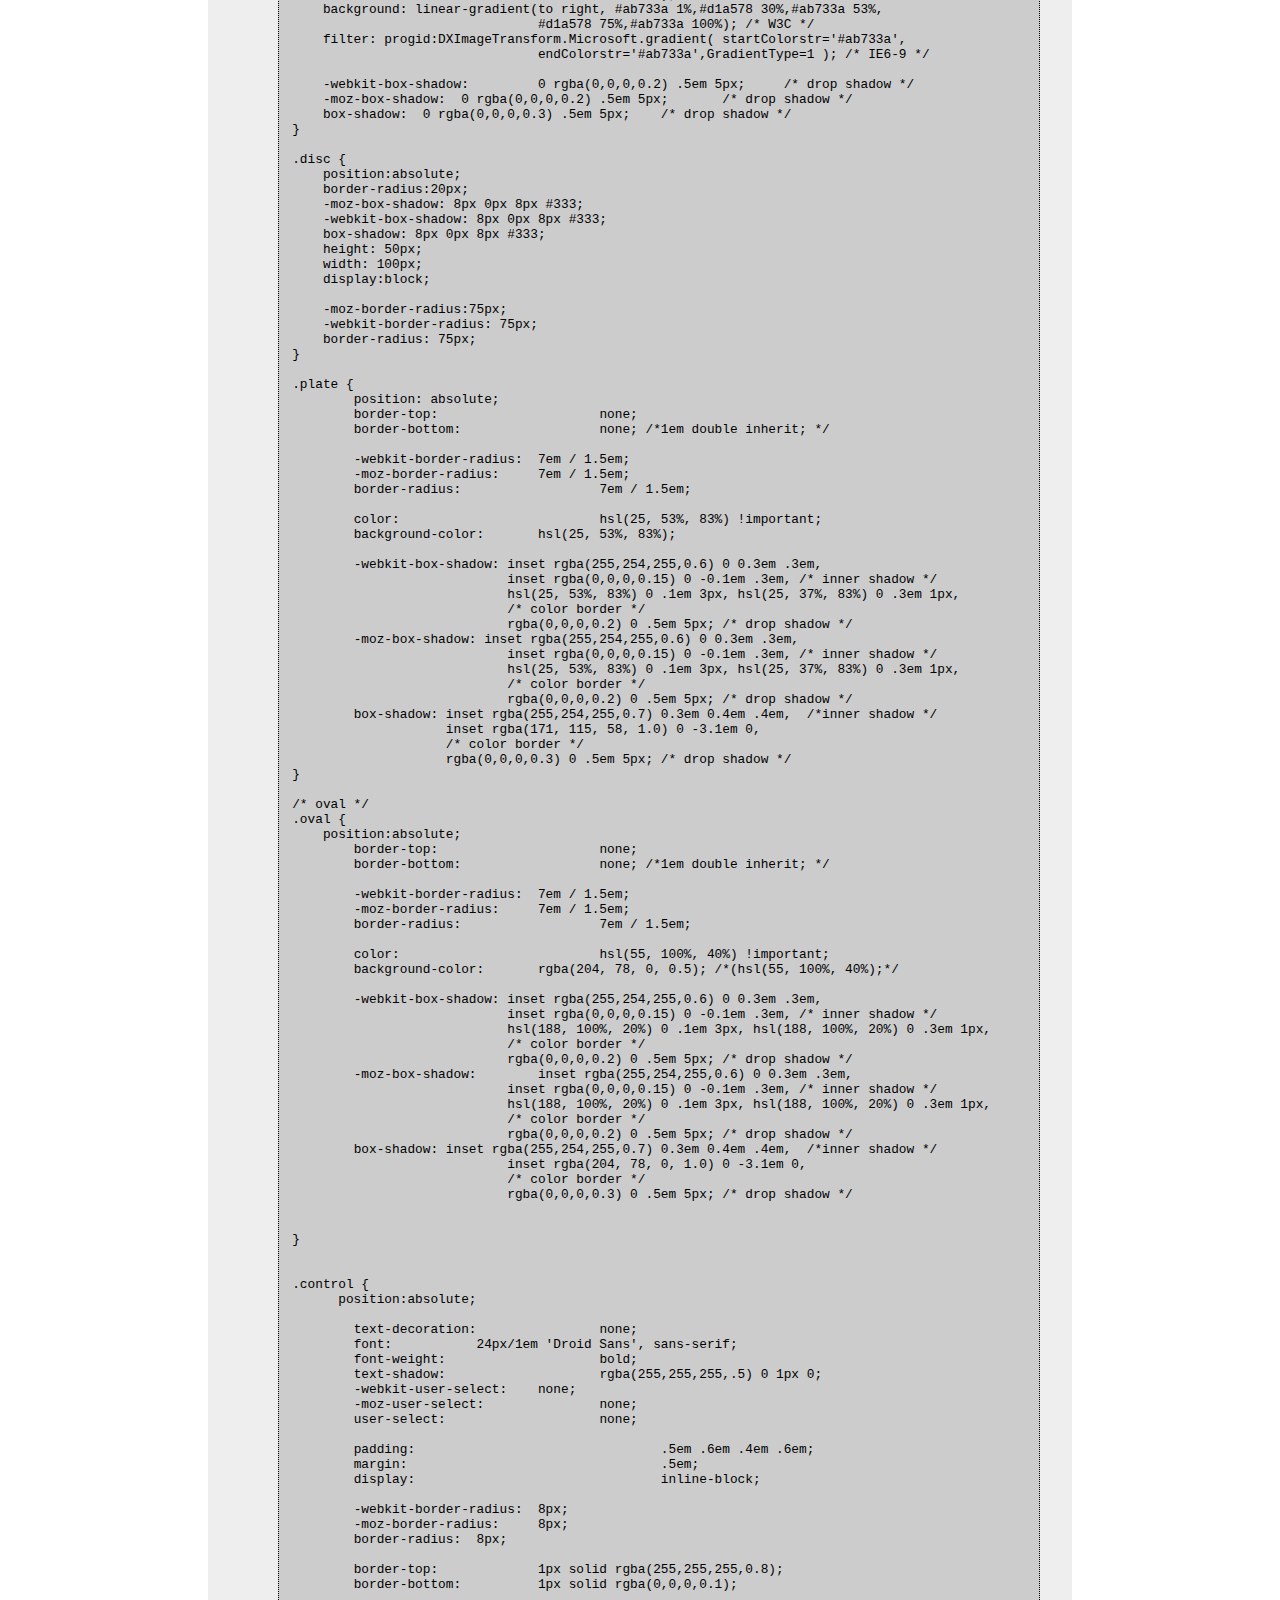
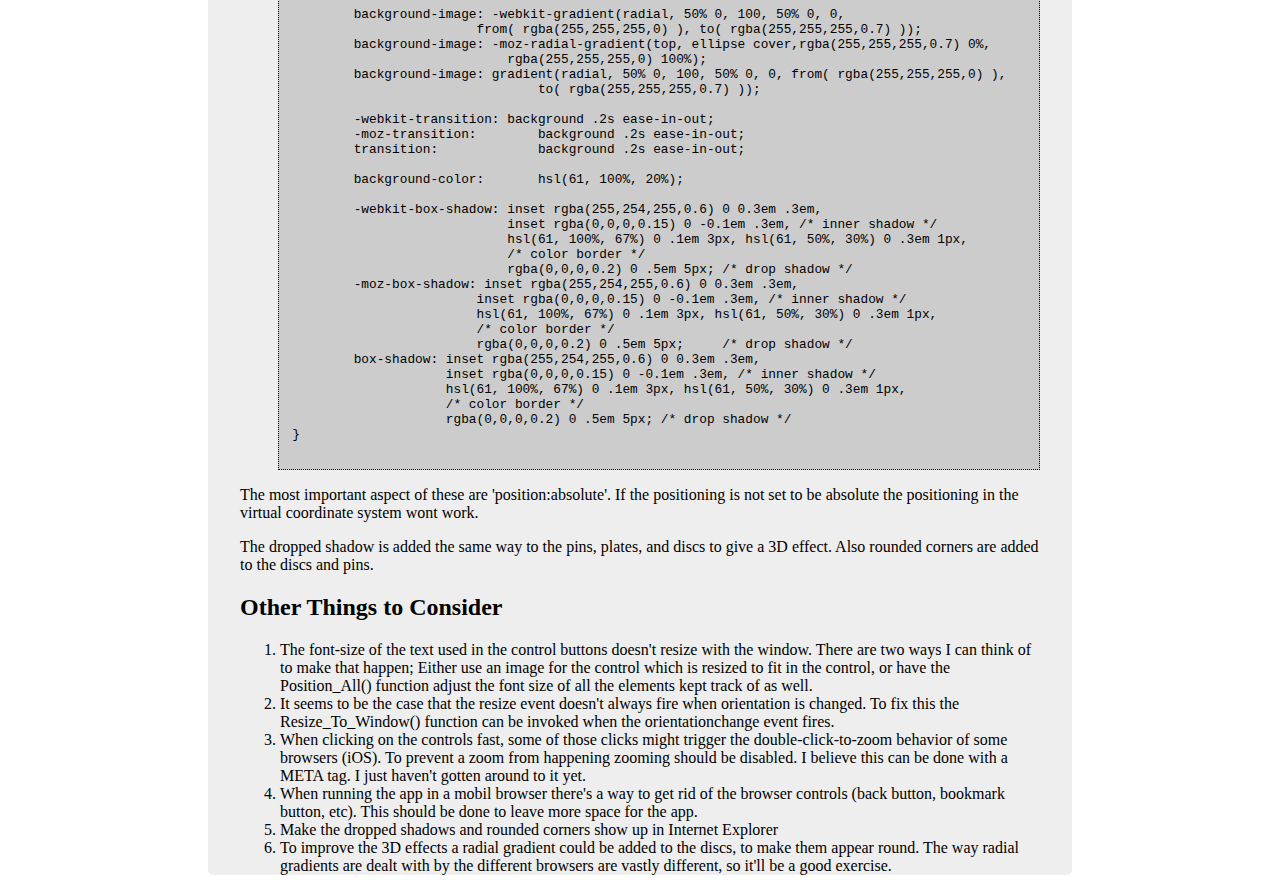
==== commit d550ae00: "readme_icon_win8" ====
--- a/readme.html
+++ b/readme.html
@@ -53,7 +53,6 @@
 <div class="content">
 <h1>Towers of Hanoi Web Application</h1>
 <p class="center italics">
-Author: Peter Jensen<br>
 September 2, 2012</p>
 <p>
 This note descibes the design and implementation of a simple Towers of Hanoi 'game'.  The game will provide a graphical animation of moving disc from the leftmost pin to the rightmost one.  The user controls the speed of the animation and how many discs to use.  Also, there will be a way to stop, start, and reset the animation.
@@ -66,7 +65,7 @@
 <p>
 The game can be accessed <a href="./index.html">here</a>.
 </p>
-<img class="wide" src="./toh.png">
+<img class="wide" src="readme/toh.png">
 
 <h2>Requirements</h2>
 <p>
@@ -93,8 +92,8 @@
 In order to easily adjust the position and dimensions of the elements on the page, a virtual coordinate system is introduced.  The idea is that the position and dimension of each element on the page is specified using 'virtual coordinates'.  The virtual coordinate system will always have the same dimensions regardless of the actual dimensions of the view.  The dimensions will be stretched or shrunk to fit.  The idea is illustrated here:
 </p>
 <div class="center">
-<img class="landscape" src="grid1.png">
-<img class="portrait" src="grid2.png">
+<img class="landscape" src="readme/grid1.png">
+<img class="portrait" src="readme/grid2.png">
 </div>
 <p>
 The two illustrations above show how a red box is placed in a 30 x 30 virtual coordinate system.  The red box has the virtual dimensions (17 x 6) and is placed with the top left corner at (10,5).  The illustrations show how the virtual coordinate system and it's contained elements adapts to the dimension of the screen.
@@ -436,38 +435,160 @@
 <p>
 The CSS for the pins, plates, discs, and controls looks very similar:
 </p>
-<pre class="code">.pin {
+<pre class="code">.pin 
+{
     position:absolute;
     border-radius:20px;
-    background:#a00000;
-    -moz-box-shadow: 8px 0px 8px #333;
-    -webkit-box-shadow: 8px 0px 8px #333;
-    box-shadow: 8px 0px 8px #333;
-}
-
-.plate {
-    position:absolute;
-    background:#a00000;
-    -moz-box-shadow: 8px 0px 8px #333;
-    -webkit-box-shadow: 8px 0px 8px #333;
-    box-shadow: 8px 0px 8px #333;
+    background: #ab733a; /* Old browsers */
+    background: -moz-linear-gradient(left, #ab733a 1%, #d1a578 30%, #ab733a 53%,
+                                    #d1a578 75%, #ab733a 100%); /* FF3.6+ */
+    background: -webkit-gradient(linear, left top, right top, color-stop(1%,#ab733a),
+                                color-stop(30%,#d1a578), color-stop(53%,#ab733a),
+                                color-stop(75%,#d1a578), color-stop(100%,#ab733a));
+                                /* Chrome,Safari4+ */
+    background: -webkit-linear-gradient(left, #ab733a 1%,#d1a578 30%,#ab733a
+                                53%,#d1a578 75%,#ab733a 100%); /* Chrome10+,Safari5.1+ */
+    background: -o-linear-gradient(left, #ab733a 1%,#d1a578 30%,#ab733a 53%,
+                                #d1a578 75%,#ab733a 100%); /* Opera 11.10+ */
+    background: -ms-linear-gradient(left, #ab733a 1%,#d1a578 30%,#ab733a 53%,#d1a578
+                                75%,#ab733a 100%); /* IE10+ */
+    background: linear-gradient(to right, #ab733a 1%,#d1a578 30%,#ab733a 53%,
+                                #d1a578 75%,#ab733a 100%); /* W3C */
+    filter: progid:DXImageTransform.Microsoft.gradient( startColorstr='#ab733a',
+                                endColorstr='#ab733a',GradientType=1 ); /* IE6-9 */
+    
+    -webkit-box-shadow: 	0 rgba(0,0,0,0.2) .5em 5px;	/* drop shadow */
+    -moz-box-shadow:  0 rgba(0,0,0,0.2) .5em 5px;	/* drop shadow */
+    box-shadow:  0 rgba(0,0,0,0.3) .5em 5px;	/* drop shadow */
 }
 
 .disc {
     position:absolute;
     border-radius:20px;
     -moz-box-shadow: 8px 0px 8px #333;
-    -webkit-box-shadow: 8px 0px 8px #333;
+    -webkit-box-shadow: 8px 0px 8px #333; 
     box-shadow: 8px 0px 8px #333;
-}
+    height: 50px;
+    width: 100px;
+    display:block;
+    
+    -moz-border-radius:75px;
+    -webkit-border-radius: 75px;
+    border-radius: 75px;
+}
+
+.plate {
+	position: absolute;
+	border-top: 			none;
+	border-bottom: 			none; /*1em double inherit; */
+	
+	-webkit-border-radius: 	7em / 1.5em; 
+	-moz-border-radius: 	7em / 1.5em; 
+	border-radius: 			7em / 1.5em;
+	
+	color: 				hsl(25, 53%, 83%) !important;
+	background-color: 	hsl(25, 53%, 83%);
+	
+	-webkit-box-shadow: inset rgba(255,254,255,0.6) 0 0.3em .3em,
+                            inset rgba(0,0,0,0.15) 0 -0.1em .3em, /* inner shadow */ 
+			    hsl(25, 53%, 83%) 0 .1em 3px, hsl(25, 37%, 83%) 0 .3em 1px,
+                            /* color border */
+			    rgba(0,0,0,0.2) 0 .5em 5px;	/* drop shadow */
+	-moz-box-shadow: inset rgba(255,254,255,0.6) 0 0.3em .3em,
+                            inset rgba(0,0,0,0.15) 0 -0.1em .3em, /* inner shadow */ 
+			    hsl(25, 53%, 83%) 0 .1em 3px, hsl(25, 37%, 83%) 0 .3em 1px,
+                            /* color border */
+                            rgba(0,0,0,0.2) 0 .5em 5px;	/* drop shadow */
+	box-shadow: inset rgba(255,254,255,0.7) 0.3em 0.4em .4em,  /*inner shadow */
+		    inset rgba(171, 115, 58, 1.0) 0 -3.1em 0,
+		    /* color border */
+		    rgba(0,0,0,0.3) 0 .5em 5px;	/* drop shadow */
+}
+
+/* oval */
+.oval {
+    position:absolute;
+	border-top: 			none;
+	border-bottom: 			none; /*1em double inherit; */
+	
+	-webkit-border-radius: 	7em / 1.5em; 
+	-moz-border-radius: 	7em / 1.5em; 
+	border-radius: 			7em / 1.5em;
+	
+	color: 				hsl(55, 100%, 40%) !important;
+	background-color: 	rgba(204, 78, 0, 0.5); /*(hsl(55, 100%, 40%);*/
+	
+	-webkit-box-shadow: inset rgba(255,254,255,0.6) 0 0.3em .3em,
+                            inset rgba(0,0,0,0.15) 0 -0.1em .3em, /* inner shadow */ 
+			    hsl(188, 100%, 20%) 0 .1em 3px, hsl(188, 100%, 20%) 0 .3em 1px,
+                            /* color border */
+			    rgba(0,0,0,0.2) 0 .5em 5px;	/* drop shadow */
+	-moz-box-shadow: 	inset rgba(255,254,255,0.6) 0 0.3em .3em,
+                            inset rgba(0,0,0,0.15) 0 -0.1em .3em, /* inner shadow */ 
+			    hsl(188, 100%, 20%) 0 .1em 3px, hsl(188, 100%, 20%) 0 .3em 1px,
+                            /* color border */
+			    rgba(0,0,0,0.2) 0 .5em 5px;	/* drop shadow */
+	box-shadow: inset rgba(255,254,255,0.7) 0.3em 0.4em .4em,  /*inner shadow */
+			    inset rgba(204, 78, 0, 1.0) 0 -3.1em 0,
+			    /* color border */
+			    rgba(0,0,0,0.3) 0 .5em 5px;	/* drop shadow */
+							
+				
+}
+
 
 .control {
-    position:absolute;
-    background:#a00;
-    color:#fff;
-    font-family: Verdana;
-    font-weight: bold;
-}
+      position:absolute;
+
+	text-decoration: 		none;
+	font: 		24px/1em 'Droid Sans', sans-serif;
+	font-weight: 			bold;
+	text-shadow: 			rgba(255,255,255,.5) 0 1px 0;
+	-webkit-user-select: 	none;
+	-moz-user-select: 		none;
+	user-select: 			none;
+
+	padding: 				.5em .6em .4em .6em;
+	margin: 				.5em;
+	display: 				inline-block;
+	
+	-webkit-border-radius: 	8px;
+	-moz-border-radius: 	8px;
+	border-radius: 	8px;
+
+	border-top: 		1px solid rgba(255,255,255,0.8);
+	border-bottom: 		1px solid rgba(0,0,0,0.1);
+	
+	background-image: -webkit-gradient(radial, 50% 0, 100, 50% 0, 0,
+                        from( rgba(255,255,255,0) ), to( rgba(255,255,255,0.7) ));
+	background-image: -moz-radial-gradient(top, ellipse cover,rgba(255,255,255,0.7) 0%,
+                            rgba(255,255,255,0) 100%);
+	background-image: gradient(radial, 50% 0, 100, 50% 0, 0, from( rgba(255,255,255,0) ),
+                                to( rgba(255,255,255,0.7) ));
+
+	-webkit-transition: background .2s ease-in-out;
+	-moz-transition: 	background .2s ease-in-out;
+	transition: 		background .2s ease-in-out;
+
+	background-color: 	hsl(61, 100%, 20%);
+	
+	-webkit-box-shadow: inset rgba(255,254,255,0.6) 0 0.3em .3em,
+                            inset rgba(0,0,0,0.15) 0 -0.1em .3em, /* inner shadow */ 
+			    hsl(61, 100%, 67%) 0 .1em 3px, hsl(61, 50%, 30%) 0 .3em 1px,
+                            /* color border */
+			    rgba(0,0,0,0.2) 0 .5em 5px;	/* drop shadow */
+	-moz-box-shadow: inset rgba(255,254,255,0.6) 0 0.3em .3em,
+                        inset rgba(0,0,0,0.15) 0 -0.1em .3em, /* inner shadow */ 
+			hsl(61, 100%, 67%) 0 .1em 3px, hsl(61, 50%, 30%) 0 .3em 1px,
+                        /* color border */
+			rgba(0,0,0,0.2) 0 .5em 5px;	/* drop shadow */
+	box-shadow: inset rgba(255,254,255,0.6) 0 0.3em .3em,
+                    inset rgba(0,0,0,0.15) 0 -0.1em .3em, /* inner shadow */ 
+		    hsl(61, 100%, 67%) 0 .1em 3px, hsl(61, 50%, 30%) 0 .3em 1px,
+                    /* color border */
+		    rgba(0,0,0,0.2) 0 .5em 5px;	/* drop shadow */           
+}
+
 </pre>
 <p>
 The most important aspect of these are 'position:absolute'.  If the positioning is not set to be absolute the positioning in the virtual coordinate system wont work.
